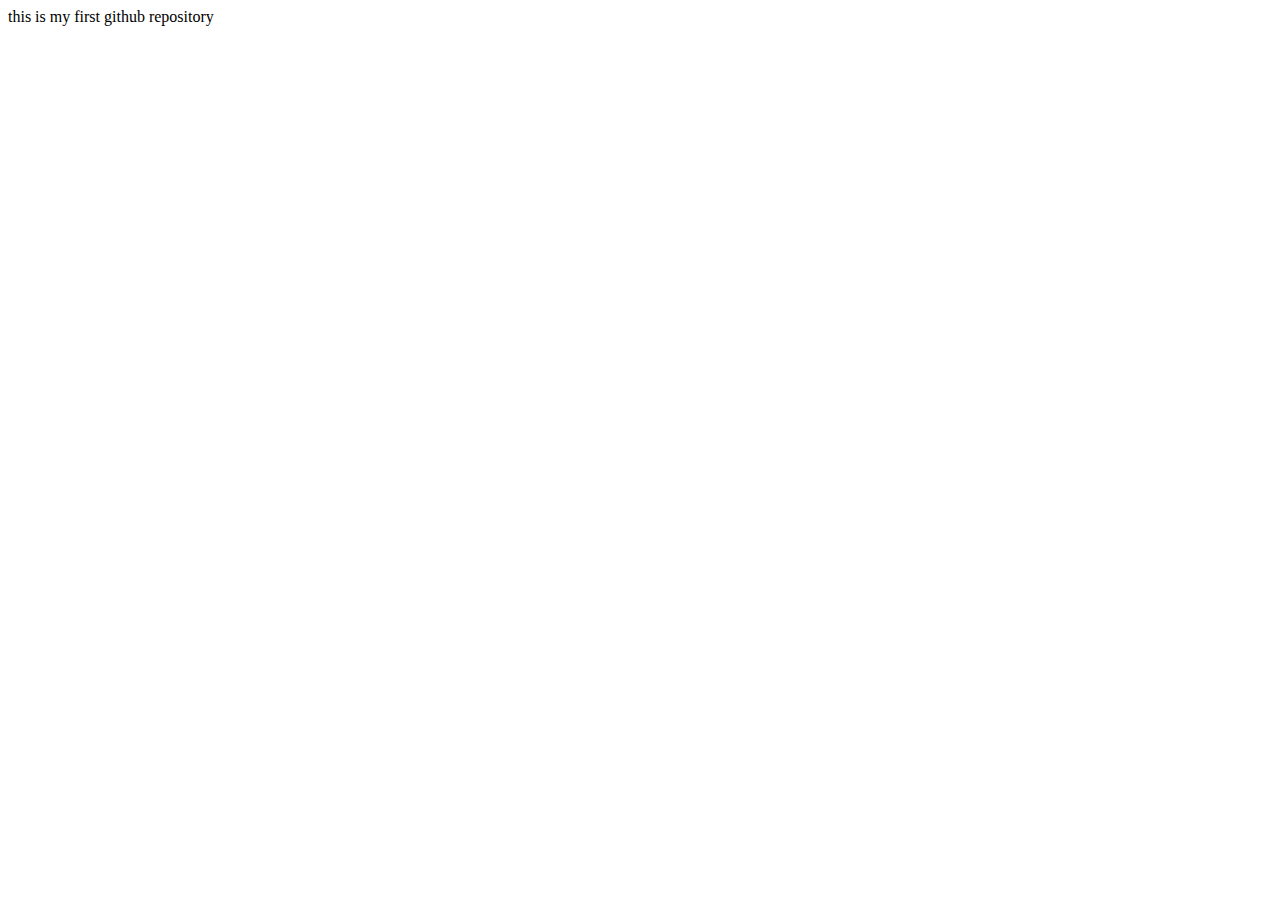
==== index.html @ 5309ae57 "Initial commit" ====
<!DOCTYPE html>
<html lang="en">
<head>
    <meta charset="UTF-8">
    <meta http-equiv="X-UA-Compatible" content="IE=edge">
    <meta name="viewport" content="width=device-width, initial-scale=1.0">
    <title>Document</title>
</head>
<body>
this is my first  github repository
</body>
</html>
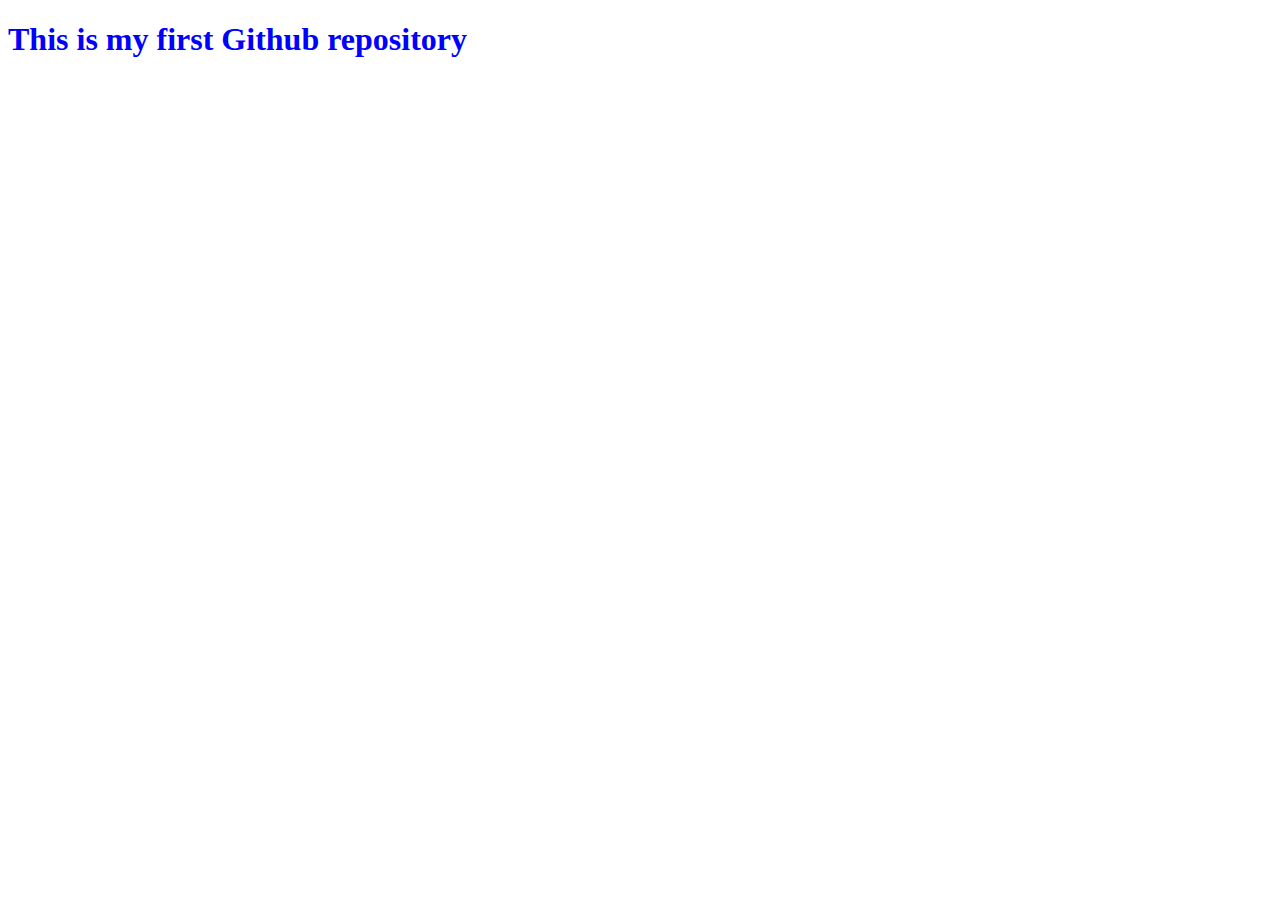
==== commit 73c5e6b5: "Update index.html" ====
--- a/index.html
+++ b/index.html
@@ -7,6 +7,6 @@
     <title>Document</title>
 </head>
 <body>
-this is my first  github repository
+<h1 style=" color: blue;">This is my first  Github repository</h1>
 </body>
 </html>